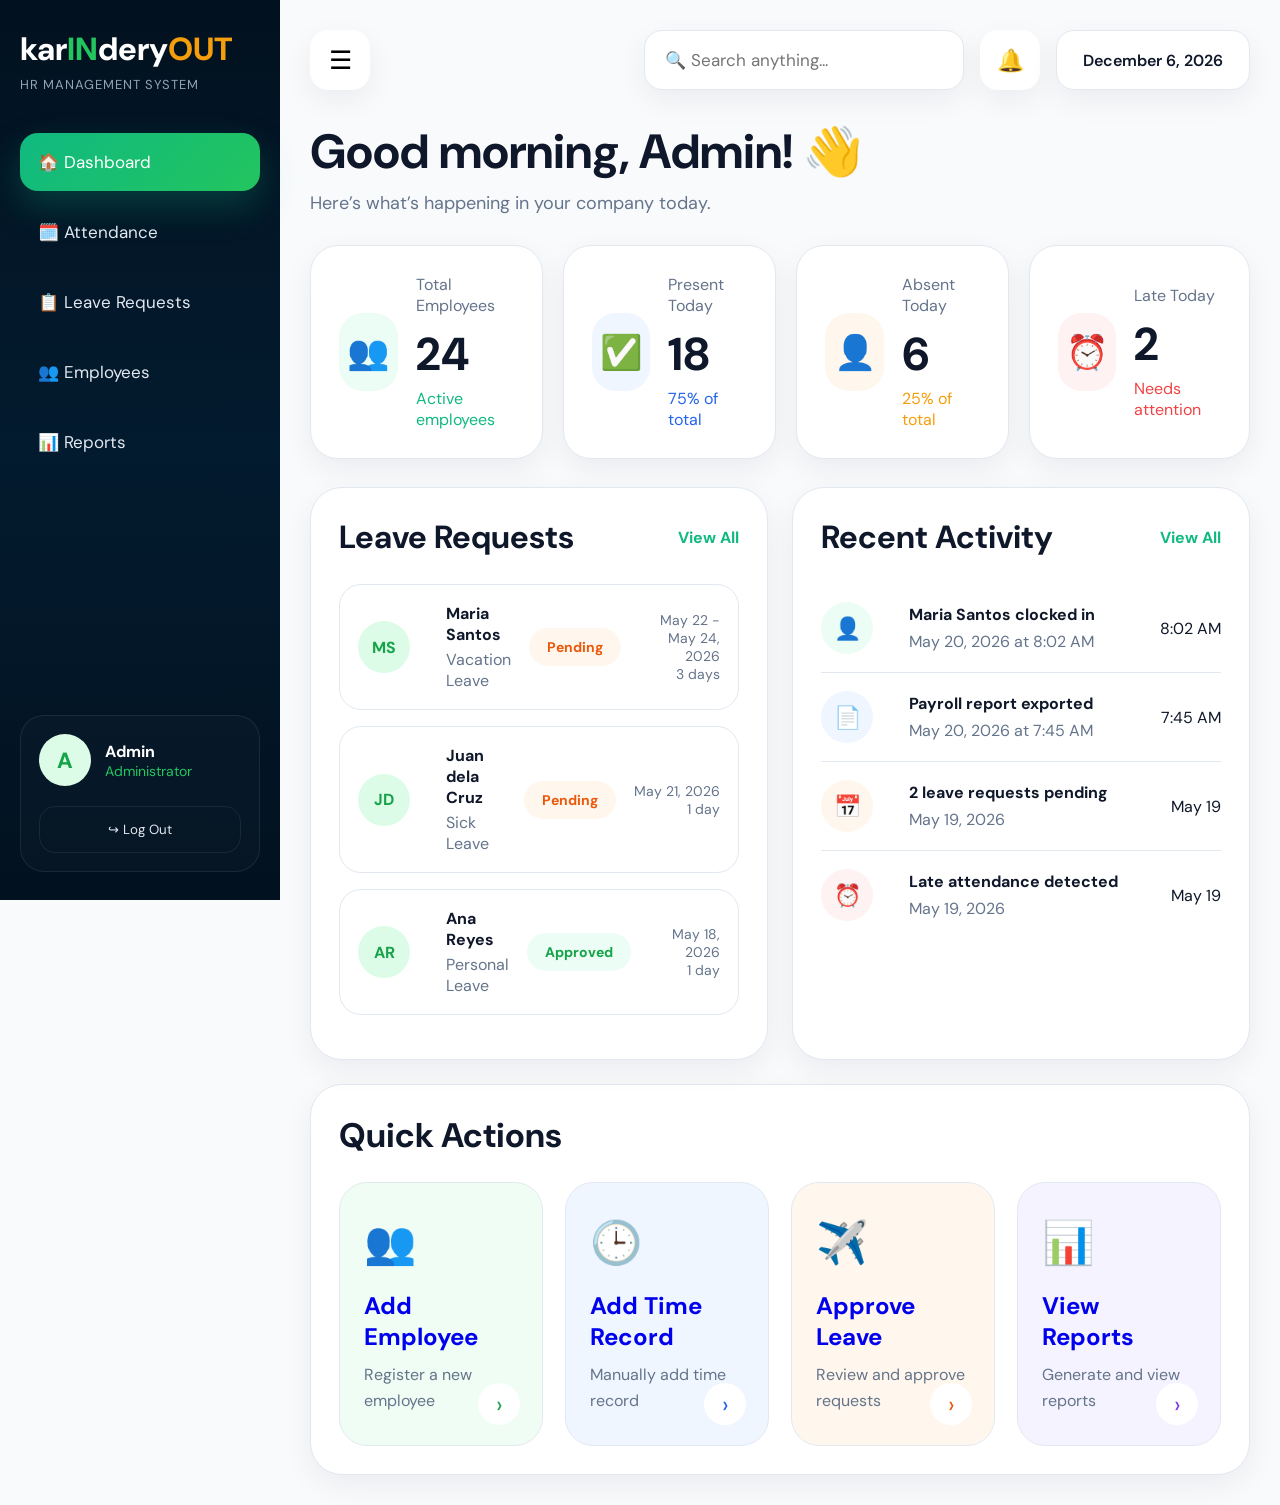
==== admin.html @ fc32eb71 "hi" ====
<!DOCTYPE html>
<html lang="en">
<head>
  <meta charset="UTF-8" />
  <meta name="viewport" content="width=device-width, initial-scale=1.0"/>
  <title>Admin Dashboard</title>

  <link rel="preconnect" href="https://fonts.googleapis.com">
  <link rel="preconnect" href="https://fonts.gstatic.com" crossorigin>

  <link href="https://fonts.googleapis.com/css2?family=DM+Sans:wght@400;500;600;700;800&display=swap" rel="stylesheet">

  <link rel="stylesheet" href="admin.css">
</head>

<body>

<div class="dashboard">

  <!-- SIDEBAR -->
  <aside class="sidebar">

    <div>

      <div class="brand">
        <h2>
          kar<span>IN</span>dery<em>OUT</em>
        </h2>

        <p>HR MANAGEMENT SYSTEM</p>
      </div>

      <nav class="nav-menu">

        <a href="admin.html" class="active">
          🏠 Dashboard
        </a>

        <a href="attendance-status.html">
          🗓️ Attendance
        </a>

        <a href="approve-leave.html">
          📋 Leave Requests
        </a>

        <a href="employee-list.html">
          👥 Employees
        </a>

        <a href="time-record-report.html">
          📊 Reports
        </a>

      </nav>

    </div>

    <div class="admin-box">

      <div class="admin-info">

        <div class="admin-avatar">
          A
        </div>

        <div>
          <h4>Admin</h4>
          <p>Administrator</p>
        </div>

      </div>

      <button
        class="logout-btn"
        onclick="openLogout()"
      >
        ↪ Log Out
      </button>

    </div>

  </aside>

  <!-- MAIN -->
  <main class="main-content">

    <!-- TOPBAR -->
    <header class="topbar">

      <button
        class="menu-btn"
        onclick="toggleSidebar()"
      >
        ☰
      </button>

      <div class="top-actions">

        <input
          type="text"
          class="search-box"
          id="adminSearch"
          placeholder="🔍 Search anything..."
          onkeyup="searchDashboard()"
        >

        <button
          class="notif"
          onclick="showNotification()"
        >
          🔔
        </button>

        <div
          class="date-pill"
          id="currentDate"
        >
          Today
        </div>

      </div>

    </header>

    <!-- WELCOME -->
    <section class="welcome-section">

      <h1>
        Good morning, Admin! 👋
      </h1>

      <p>
        Here’s what’s happening in your company today.
      </p>

    </section>

    <!-- STATS -->
    <section class="stats">

      <div class="stat-card">

        <div class="stat-icon green">
          👥
        </div>

        <div>
          <p>Total Employees</p>
          <h2>24</h2>
          <span class="green-text">
            Active employees
          </span>
        </div>

      </div>

      <div class="stat-card">

        <div class="stat-icon blue">
          ✅
        </div>

        <div>
          <p>Present Today</p>
          <h2>18</h2>
          <span class="blue-text">
            75% of total
          </span>
        </div>

      </div>

      <div class="stat-card">

        <div class="stat-icon orange">
          👤
        </div>

        <div>
          <p>Absent Today</p>
          <h2>6</h2>
          <span class="orange-text">
            25% of total
          </span>
        </div>

      </div>

      <div class="stat-card">

        <div class="stat-icon red">
          ⏰
        </div>

        <div>
          <p>Late Today</p>
          <h2>2</h2>
          <span class="red-text">
            Needs attention
          </span>
        </div>

      </div>

    </section>

    <!-- GRID -->
    <section class="dashboard-grid">

      <!-- LEAVES -->
      <div class="panel leave-panel">

        <div class="panel-header">

          <h2>
            Leave Requests
          </h2>

          <a href="approve-leave.html">
            View All
          </a>

        </div>

        <div class="leave-row">

          <div class="person-badge">
            MS
          </div>

          <div>
            <h4>Maria Santos</h4>
            <p>Vacation Leave</p>
          </div>

          <span class="status pending">
            Pending
          </span>

          <p class="date-small">
            May 22 - May 24, 2026
            <br>
            3 days
          </p>

        </div>

        <div class="leave-row">

          <div class="person-badge">
            JD
          </div>

          <div>
            <h4>Juan dela Cruz</h4>
            <p>Sick Leave</p>
          </div>

          <span class="status pending">
            Pending
          </span>

          <p class="date-small">
            May 21, 2026
            <br>
            1 day
          </p>

        </div>

        <div class="leave-row">

          <div class="person-badge">
            AR
          </div>

          <div>
            <h4>Ana Reyes</h4>
            <p>Personal Leave</p>
          </div>

          <span class="status approved">
            Approved
          </span>

          <p class="date-small">
            May 18, 2026
            <br>
            1 day
          </p>

        </div>

      </div>

      <!-- ACTIVITY -->
      <div class="panel activity-panel">

        <div class="panel-header">

          <h2>
            Recent Activity
          </h2>

          <a href="view-records.html">
            View All
          </a>

        </div>

        <div class="activity-row">

          <div class="activity-icon green">
            👤
          </div>

          <div>
            <h4>Maria Santos clocked in</h4>
            <p>May 20, 2026 at 8:02 AM</p>
          </div>

          <span>8:02 AM</span>

        </div>

        <div class="activity-row">

          <div class="activity-icon blue">
            📄
          </div>

          <div>
            <h4>Payroll report exported</h4>
            <p>May 20, 2026 at 7:45 AM</p>
          </div>

          <span>7:45 AM</span>

        </div>

        <div class="activity-row">

          <div class="activity-icon orange">
            📅
          </div>

          <div>
            <h4>2 leave requests pending</h4>
            <p>May 19, 2026</p>
          </div>

          <span>May 19</span>

        </div>

        <div class="activity-row">

          <div class="activity-icon red">
            ⏰
          </div>

          <div>
            <h4>Late attendance detected</h4>
            <p>May 19, 2026</p>
          </div>

          <span>May 19</span>

        </div>

      </div>

    </section>

    <!-- QUICK ACTIONS -->
    <section class="quick-actions-panel">

      <h2>
        Quick Actions
      </h2>

      <div class="quick-actions">

        <a
          href="employee-list.html"
          class="quick-card green-card"
        >

          <div>👥</div>

          <h3>Add Employee</h3>

          <p>
            Register a new employee
          </p>

          <span>›</span>

        </a>

        <a
          href="attendance-status.html"
          class="quick-card blue-card"
        >

          <div>🕒</div>

          <h3>Add Time Record</h3>

          <p>
            Manually add time record
          </p>

          <span>›</span>

        </a>

        <a
          href="approve-leave.html"
          class="quick-card orange-card"
        >

          <div>✈️</div>

          <h3>Approve Leave</h3>

          <p>
            Review and approve requests
          </p>

          <span>›</span>

        </a>

        <a
          href="time-record-report.html"
          class="quick-card purple-card"
        >

          <div>📊</div>

          <h3>View Reports</h3>

          <p>
            Generate and view reports
          </p>

          <span>›</span>

        </a>

      </div>

    </section>

  </main>

</div>

<!-- LOGOUT MODAL -->
<div
  class="logout-modal"
  id="logoutModal"
>

  <div class="logout-box">

    <button
      class="close-btn"
      onclick="closeLogout()"
    >
      &times;
    </button>

    <h2>
      Log out?
    </h2>

    <p>
      Are you sure you want to leave the admin dashboard?
    </p>

    <div class="logout-actions">

      <button
        class="cancel-btn"
        onclick="closeLogout()"
      >
        Cancel
      </button>

      <button
        class="confirm-btn"
        onclick="confirmLogout()"
      >
        Log Out
      </button>

    </div>

  </div>

</div>

<script>

const today = new Date();

document.getElementById("currentDate").textContent =
today.toLocaleDateString(
  "en-US",
  {
    month:"long",
    day:"numeric",
    year:"numeric"
  }
);

function toggleSidebar(){

  document
  .querySelector(".sidebar")
  .classList.toggle("sidebar-hidden");

}

function searchDashboard(){

  const input =
  document
  .getElementById("adminSearch")
  .value
  .toLowerCase();

  const items =
  document.querySelectorAll(
    ".stat-card, .panel, .quick-card"
  );

  items.forEach(item=>{

    const text =
    item.innerText.toLowerCase();

    if(text.includes(input)){

      item.style.display = "";

    }else{

      item.style.display = "none";

    }

  });

}

function showNotification(){

  alert(
`Notifications

• 2 leave requests pending
• Payroll report exported
• Late attendance detected`
  );

}

function openLogout(){

  document
  .getElementById("logoutModal")
  .style.display = "flex";

}

function closeLogout(){

  document
  .getElementById("logoutModal")
  .style.display = "none";

}

function confirmLogout(){

  window.location.href =
  "homepage.html";

}

</script>

</body>
</html>
---- admin.css ----
@import url('https://fonts.googleapis.com/css2?family=DM+Sans:wght@400;500;600;700;800&display=swap');

:root{

  --green:#10b981;
  --green-soft:#ecfdf5;

  --blue:#2563eb;
  --blue-soft:#eff6ff;

  --orange:#f59e0b;
  --orange-soft:#fff7ed;

  --red:#ef4444;
  --red-soft:#fef2f2;

  --purple:#7c3aed;
  --purple-soft:#f5f3ff;

  --dark:#0f172a;
  --dark-2:#111827;

  --bg:#f8fafc;
  --card:#ffffff;
  --border:#e2e8f0;

  --text:#0f172a;
  --muted:#64748b;

  --shadow:
  0 10px 30px rgba(15,23,42,0.06);

  --radius:24px;

}

*{
  margin:0;
  padding:0;
  box-sizing:border-box;
  font-family:'DM Sans',sans-serif;
}

html{
  scroll-behavior:smooth;
}

body{
  background:var(--bg);
  color:var(--text);
}

/* DASHBOARD */

.dashboard{
  display:flex;
  min-height:100vh;
}

/* SIDEBAR */

.sidebar{

  width:280px;

  background:
  linear-gradient(
    180deg,
    #02111f,
    #031b2f,
    #02111f
  );

  padding:28px 20px;

  display:flex;
  flex-direction:column;
  justify-content:space-between;

  position:sticky;
  top:0;

  height:100vh;

  transition:0.3s ease;

}

.sidebar-hidden{
  margin-left:-280px;
}

.brand h2{
  color:white;
  font-size:32px;
  font-weight:800;
  margin-bottom:6px;
}

.brand span{
  color:#22c55e;
}

.brand em{
  color:#f59e0b;
  font-style:normal;
}

.brand p{
  color:#94a3b8;
  font-size:13px;
  letter-spacing:1px;
}

.nav-menu{
  display:flex;
  flex-direction:column;
  gap:12px;
  margin-top:40px;
}

.nav-menu a{

  text-decoration:none;
  color:#e2e8f0;

  padding:18px 18px;

  border-radius:18px;

  font-size:17px;

  transition:0.25s ease;

}

.nav-menu a:hover{
  background:rgba(255,255,255,0.06);
}

.nav-menu a.active{

  background:
  linear-gradient(
    135deg,
    #10b981,
    #22c55e
  );

  color:white;

  box-shadow:
  0 15px 35px rgba(16,185,129,0.25);

}

.admin-box{

  margin-top:auto;

  border:1px solid rgba(255,255,255,0.08);

  border-radius:24px;

  padding:18px;

  background:rgba(255,255,255,0.02);

}

.admin-info{
  display:flex;
  align-items:center;
  gap:14px;
  margin-bottom:20px;
}

.admin-avatar{

  width:52px;
  height:52px;

  border-radius:50%;

  background:#dcfce7;
  color:#16a34a;

  display:flex;
  align-items:center;
  justify-content:center;

  font-weight:800;
  font-size:22px;

}

.admin-info h4{
  color:white;
}

.admin-info p{
  color:#22c55e;
  font-size:14px;
}

.logout-btn{

  width:100%;
  padding:14px;

  border:none;
  border-radius:16px;

  background:transparent;

  border:1px solid rgba(255,255,255,0.08);

  color:#e2e8f0;

  cursor:pointer;

  transition:0.25s;

}

.logout-btn:hover{
  background:#ef4444;
  border-color:#ef4444;
}

/* MAIN */

.main-content{
  flex:1;
  padding:30px;
  transition:0.3s ease;
}

/* TOPBAR */

.topbar{

  display:flex;
  justify-content:space-between;
  align-items:center;

  margin-bottom:30px;

}

.menu-btn{

  border:none;
  background:white;

  width:60px;
  height:60px;

  border-radius:18px;

  box-shadow:var(--shadow);

  font-size:26px;

  cursor:pointer;

  transition:0.25s ease;

}

.menu-btn:hover{
  transform:translateY(-2px);
}

.top-actions{
  display:flex;
  align-items:center;
  gap:16px;
}

.search-box{

  outline:none;

  border:1px solid var(--border);

  font-size:17px;

  transition:0.25s ease;

  background:white;

  padding:0 20px;

  height:60px;
  width:320px;

  border-radius:18px;

  color:var(--text);

  box-shadow:var(--shadow);

}

.search-box:focus{

  border-color:#10b981;

  box-shadow:
  0 0 0 4px rgba(16,185,129,0.10);

}

.notif{

  border:none;
  cursor:pointer;

  font-size:22px;

  transition:0.25s ease;

  width:60px;
  height:60px;

  border-radius:18px;

  background:white;

  box-shadow:var(--shadow);

}

.notif:hover{
  transform:translateY(-2px);
}

.date-pill{

  background:white;

  border:1px solid var(--border);

  height:60px;

  padding:0 26px;

  border-radius:18px;

  display:flex;
  align-items:center;

  font-weight:600;

  box-shadow:var(--shadow);

}

/* WELCOME */

.welcome-section{
  margin-bottom:30px;
}

.welcome-section h1{
  font-size:48px;
  margin-bottom:8px;
}

.welcome-section p{
  color:var(--muted);
  font-size:18px;
}

/* STATS */

.stats{

  display:grid;

  grid-template-columns:
  repeat(4,1fr);

  gap:20px;

  margin-bottom:28px;

}

.stat-card{

  background:white;

  border-radius:28px;

  padding:28px;

  display:flex;
  align-items:center;

  gap:18px;

  box-shadow:var(--shadow);

  border:1px solid var(--border);

  transition:0.25s ease;

}

.stat-card:hover{
  transform:translateY(-5px);
}

.stat-icon{

  width:78px;
  height:78px;

  border-radius:24px;

  display:flex;
  align-items:center;
  justify-content:center;

  font-size:34px;

}

.green{
  background:var(--green-soft);
  color:var(--green);
}

.blue{
  background:var(--blue-soft);
  color:var(--blue);
}

.orange{
  background:var(--orange-soft);
  color:var(--orange);
}

.red{
  background:var(--red-soft);
  color:var(--red);
}

.stat-card p{
  color:var(--muted);
  margin-bottom:8px;
}

.stat-card h2{
  font-size:46px;
  margin-bottom:4px;
}

.green-text{
  color:var(--green);
}

.blue-text{
  color:var(--blue);
}

.orange-text{
  color:var(--orange);
}

.red-text{
  color:var(--red);
}

/* GRID */

.dashboard-grid{

  display:grid;

  grid-template-columns:
  1fr 1fr;

  gap:24px;

  margin-bottom:24px;

}

.panel{

  background:white;

  border-radius:32px;

  padding:28px;

  box-shadow:var(--shadow);

  border:1px solid var(--border);

}

.panel-header{

  display:flex;
  justify-content:space-between;
  align-items:center;

  margin-bottom:26px;

}

.panel-header h2{
  font-size:32px;
}

.panel-header a{

  text-decoration:none;

  color:var(--green);

  font-weight:700;

}

/* LEAVE */

.leave-row{

  display:grid;

  grid-template-columns:
  70px 1fr auto auto;

  align-items:center;

  gap:18px;

  padding:18px;

  border:1px solid var(--border);

  border-radius:22px;

  margin-bottom:16px;

}

.person-badge{

  width:52px;
  height:52px;

  border-radius:50%;

  background:#dcfce7;
  color:#16a34a;

  display:flex;
  align-items:center;
  justify-content:center;

  font-weight:700;

}

.leave-row h4{
  margin-bottom:4px;
}

.leave-row p{
  color:var(--muted);
}

.status{

  padding:10px 18px;

  border-radius:999px;

  font-size:14px;
  font-weight:700;

}

.pending{
  background:#fff7ed;
  color:#ea580c;
}

.approved{
  background:#ecfdf5;
  color:#16a34a;
}

.date-small{
  text-align:right;
  font-size:14px;
}

/* ACTIVITY */

.activity-row{

  display:grid;

  grid-template-columns:
  70px 1fr auto;

  gap:18px;

  align-items:center;

  padding:18px 0;

  border-bottom:1px solid var(--border);

}

.activity-row:last-child{
  border-bottom:none;
}

.activity-icon{

  width:52px;
  height:52px;

  border-radius:50%;

  display:flex;
  align-items:center;
  justify-content:center;

  font-size:22px;

}

.activity-row h4{
  margin-bottom:6px;
}

.activity-row p{
  color:var(--muted);
}

/* QUICK ACTIONS */

.quick-actions-panel{

  background:white;

  border-radius:32px;

  padding:28px;

  box-shadow:var(--shadow);

  border:1px solid var(--border);

}

.quick-actions-panel h2{
  font-size:34px;
  margin-bottom:24px;
}

.quick-actions{

  display:grid;

  grid-template-columns:
  repeat(4,1fr);

  gap:22px;

}

.quick-card{

  text-decoration:none;

  border-radius:28px;

  padding:32px 24px;

  border:1px solid var(--border);

  position:relative;

  overflow:hidden;

  transition:0.25s ease;

}

.quick-card:hover{
  transform:translateY(-5px);
}

.quick-card div{
  font-size:42px;
  margin-bottom:20px;
}

.quick-card h3{
  margin-bottom:10px;
  font-size:24px;
}

.quick-card p{
  color:var(--muted);
  line-height:1.6;
}

.quick-card span{

  position:absolute;

  right:22px;
  bottom:20px;

  width:42px;
  height:42px;

  border-radius:50%;

  display:flex;
  align-items:center;
  justify-content:center;

  background:white;

  font-size:24px;

}

.green-card{
  background:#f0fdf4;
}

.green-card span{
  color:#16a34a;
}

.blue-card{
  background:#eff6ff;
}

.blue-card span{
  color:#2563eb;
}

.orange-card{
  background:#fff7ed;
}

.orange-card span{
  color:#ea580c;
}

.purple-card{
  background:#f5f3ff;
}

.purple-card span{
  color:#7c3aed;
}

/* LOGOUT MODAL */

.logout-modal{

  position:fixed;
  inset:0;

  background:rgba(15,23,42,0.55);

  display:none;

  align-items:center;
  justify-content:center;

  z-index:999;

}

.logout-box{

  width:420px;

  background:white;

  border-radius:28px;

  padding:34px;

  position:relative;

}

.close-btn{

  position:absolute;

  right:20px;
  top:16px;

  border:none;
  background:none;

  font-size:28px;

  cursor:pointer;

}

.logout-box h2{
  margin-bottom:10px;
}

.logout-box p{
  color:var(--muted);
  margin-bottom:28px;
}

.logout-actions{
  display:flex;
  gap:14px;
}

.cancel-btn,
.confirm-btn{

  flex:1;
  height:50px;

  border:none;

  border-radius:16px;

  font-size:16px;
  font-weight:700;

  cursor:pointer;

}

.cancel-btn{
  background:#f1f5f9;
}

.confirm-btn{
  background:#ef4444;
  color:white;
}

/* RESPONSIVE */

@media(max-width:1200px){

  .stats{
    grid-template-columns:1fr 1fr;
  }

  .quick-actions{
    grid-template-columns:1fr 1fr;
  }

}

@media(max-width:950px){

  .dashboard{
    flex-direction:column;
  }

  .sidebar{
    width:100%;
    height:auto;
    position:relative;
  }

  .dashboard-grid{
    grid-template-columns:1fr;
  }

}

@media(max-width:700px){

  .stats{
    grid-template-columns:1fr;
  }

  .quick-actions{
    grid-template-columns:1fr;
  }

  .topbar{
    flex-direction:column;
    gap:16px;
    align-items:flex-start;
  }

  .top-actions{
    width:100%;
    flex-wrap:wrap;
  }

  .search-box{
    width:100%;
  }

  .welcome-section h1{
    font-size:36px;
  }

}
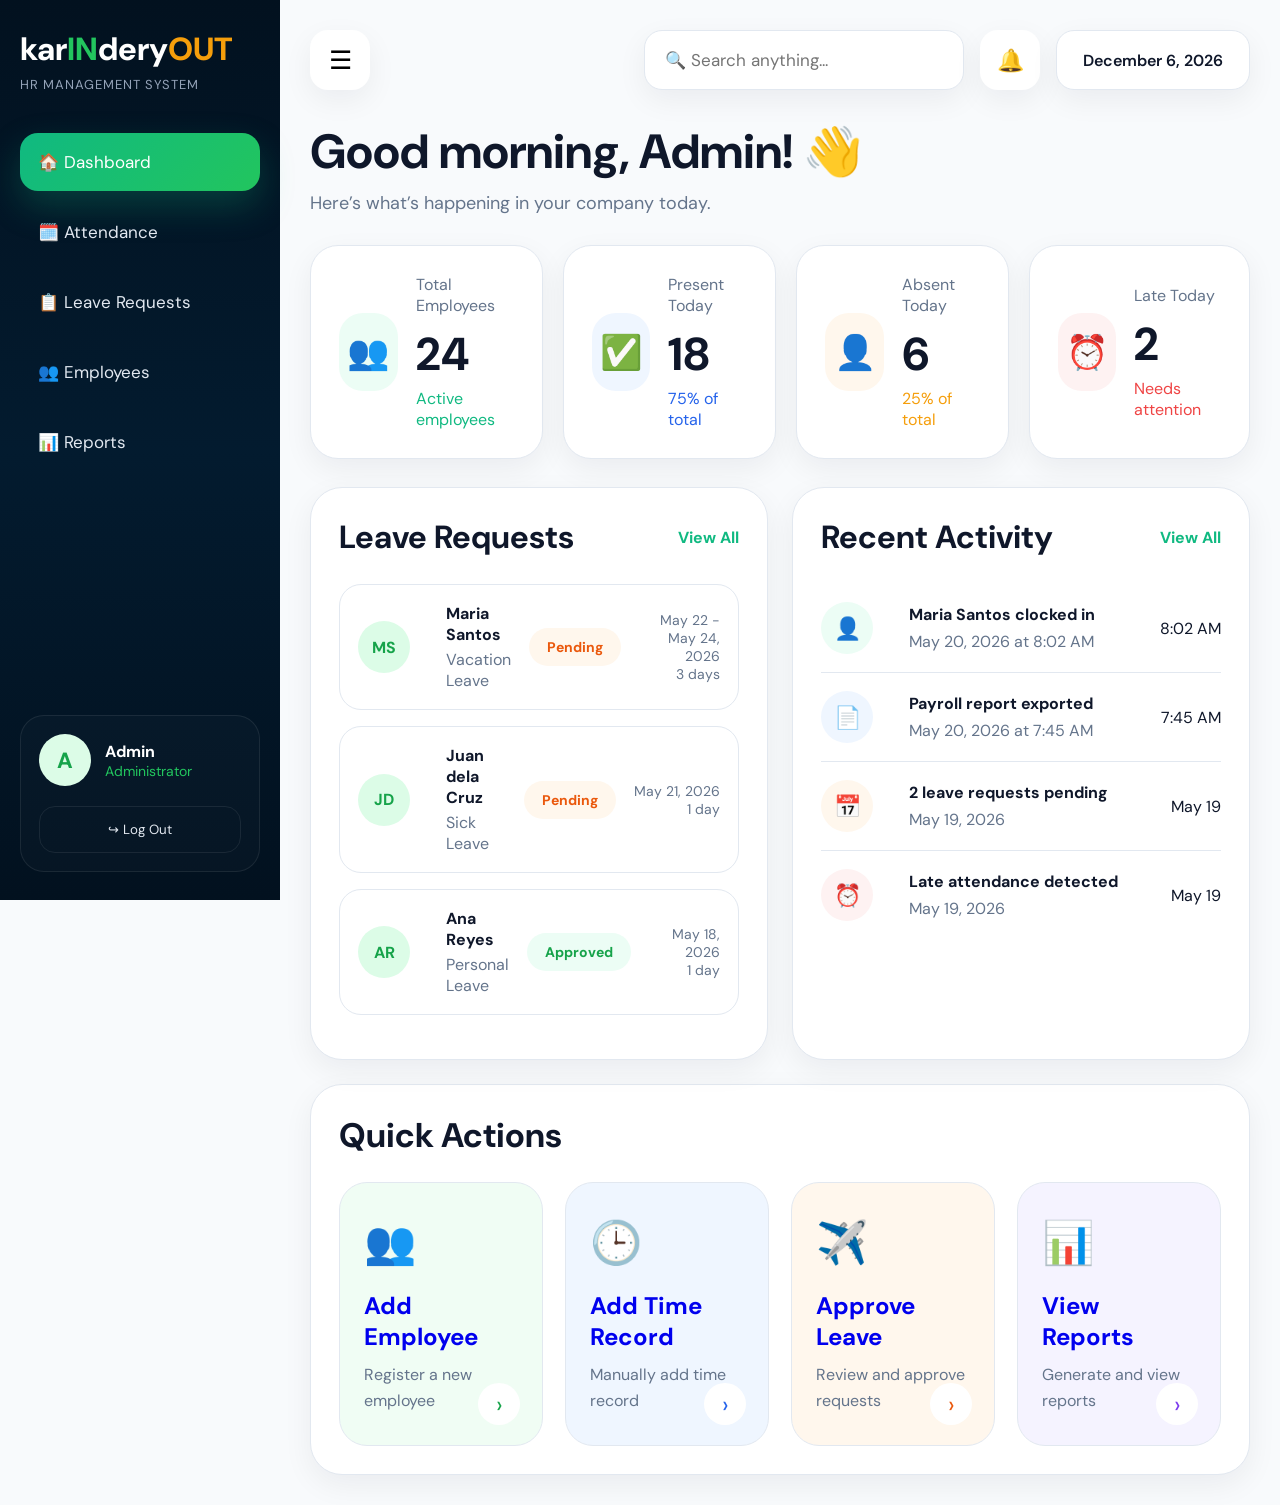
==== commit 434b5bd2: "updated ui design" ====
--- a/admin.html
+++ b/admin.html
@@ -17,7 +17,6 @@
 
 <div class="dashboard">
 
-  <!-- SIDEBAR -->
   <aside class="sidebar">
 
     <div>
@@ -82,10 +81,8 @@
 
   </aside>
 
-  <!-- MAIN -->
   <main class="main-content">
 
-    <!-- TOPBAR -->
     <header class="topbar">
 
       <button
@@ -123,7 +120,6 @@
 
     </header>
 
-    <!-- WELCOME -->
     <section class="welcome-section">
 
       <h1>
@@ -136,7 +132,6 @@
 
     </section>
 
-    <!-- STATS -->
     <section class="stats">
 
       <div class="stat-card">
@@ -205,10 +200,8 @@
 
     </section>
 
-    <!-- GRID -->
     <section class="dashboard-grid">
 
-      <!-- LEAVES -->
       <div class="panel leave-panel">
 
         <div class="panel-header">
@@ -294,7 +287,6 @@
 
       </div>
 
-      <!-- ACTIVITY -->
       <div class="panel activity-panel">
 
         <div class="panel-header">
@@ -373,7 +365,6 @@
 
     </section>
 
-    <!-- QUICK ACTIONS -->
     <section class="quick-actions-panel">
 
       <h2>
@@ -458,7 +449,6 @@
 
 </div>
 
-<!-- LOGOUT MODAL -->
 <div
   class="logout-modal"
   id="logoutModal"
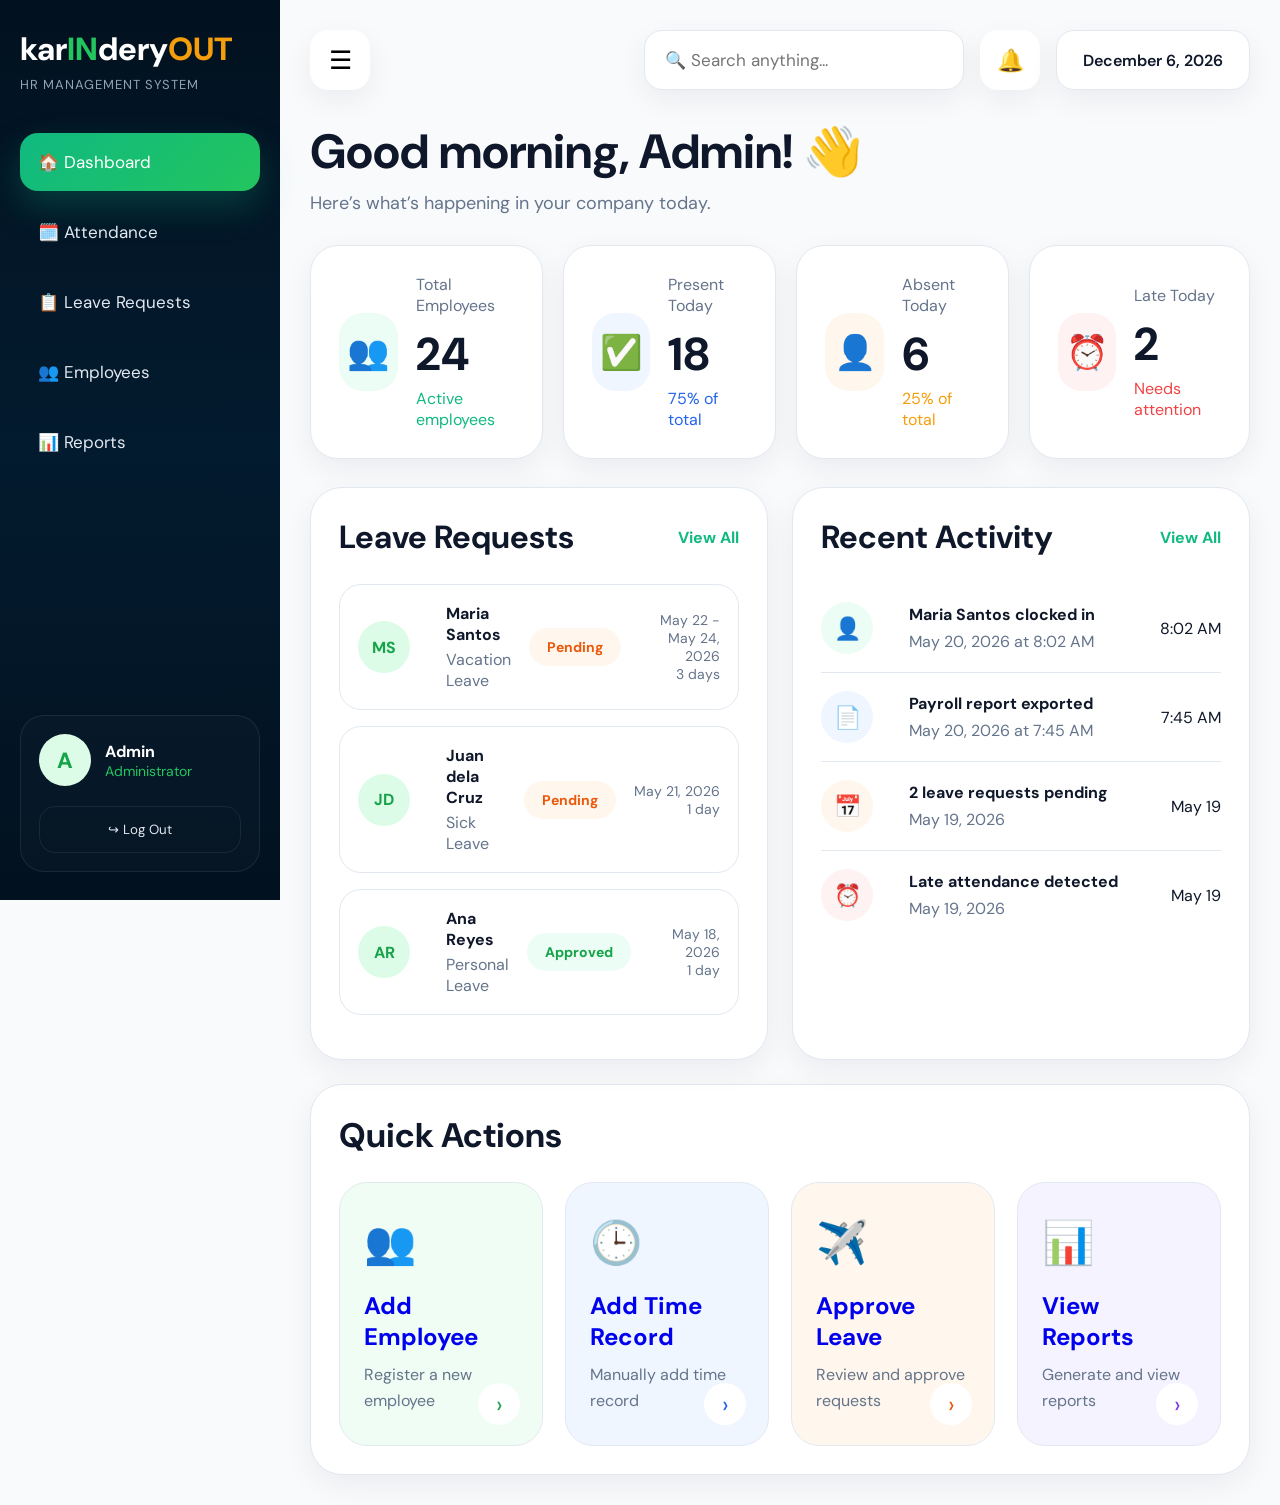
==== commit 8f0b0ee5: "added index file" ====
--- a/admin.html
+++ b/admin.html
@@ -578,7 +578,7 @@
 function confirmLogout(){
 
   window.location.href =
-  "homepage.html";
+  "index.html";
 
 }
 
